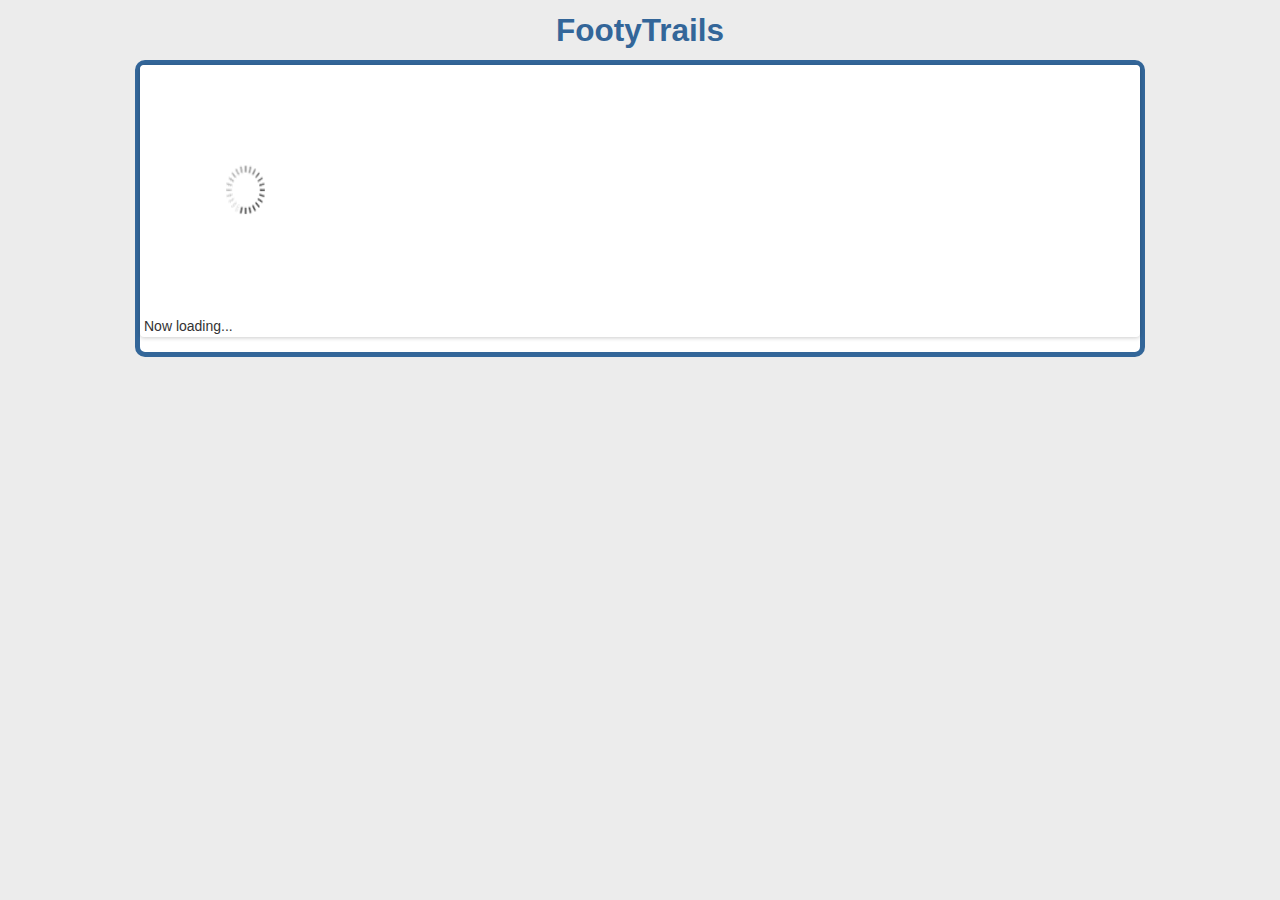
==== footytrails.html @ cbeda486 "Merge 9f675b677e5ad4511bf4d8869ddde3737f783ec4 into 37ce67c036b506f3b0afc8e83c61c9e033b98d2c" ====
<!DOCTYPE html PUBLIC "-//W3C//DTD XHTML 1.0 Transitional//EN" "http://www.w3.org/TR/xhtml1/DTD/xhtml1-transitional.dtd">
<html xmlns="http://www.w3.org/1999/xhtml">
<head>
  <meta http-equiv="Content-Type" content="text/html; charset=UTF-8" />                                                  

  <link href="css/bootstrap.css" type="text/css" rel="stylesheet"/> 
  <link href="css/styles.css" type="text/css" rel="stylesheet"/>  
  <link href="css/livepreview-demo.css" rel="stylesheet" type="text/css">
  <link rel="stylesheet" href="css/flexslider.css" type="text/css" media="screen" />  

  <title>FootyTrails</title>

  <script src="js/jquery-1.10.2.min.js"></script>
  <script language="javascript" type="application/javascript" src="js/main.js"></script>
  <script defer src="js/jquery.flexslider.js"></script>
  <script type="text/javascript" src="js/jquery-live-preview.min.js"></script>

</head>

<body>
  <header>
    <h2>FootyTrails</h2>
  </header>
	<div id="container">
      <div class="flexslider carousel" >
          <ul class="slides">
           
          </ul>
      </div>    

	 <div id="playerInfo">
    	<div id="playerPic"></div>
        <div id="playerDetails">
    
        		<h3 id="firstName"></h3>
                <h1 id="lastName"></h1>
                <h5><span class="label">Team :</span></h5> <span id="currentTeam" class="detailsInput"></span><h5><span class="label">Nationality :</span></h5> <span id="nationality" class="detailsInput"></span>
                <h4><span class="label">Player History:</span></h4> <span id="playerShortHistory" class="well well-small"></span>
        </div>
         
    	<div id="shortHistory">
        	<div class="btn-group btn-group-justified btn-group-xs" id="historyMenu">
        		<div class="btn btn-default" onclick="historyToggle(); return false;">Full Team History</div>
                <div class="btn btn-default" onclick="historyShortToggle(); return false;">Single Team History</div>
                <div class="btn btn-default" onclick="historyClose(); return false;">Close History</div>
       		</div>
        	<div id="playerHistory"></div>
      </div>
    </div>
  </div>
</body>
</html>
---- css/styles.css ----
@charset "UTF-8";
/* CSS Document */

/*CHALENGE*/

/*.player-pic {
    float: left;
    margin:10px 2px 0px 0px;
    border: #ccc solid 1px;
    border-radius: 10px 10px 10px 10px
}

.player-pic img {
    height:140px;
    width: 120px;
}
*/
header{
	text-align: center;
	color:#369;
}
header h2{
	font-weight: 900;
}
.caption {
  margin:0 auto;
  width:85px;
}

body {
	font-size: 14px;
	font-family: Helvetica, 'Arial', sans-serif;
	-webkit-font-smoothing: antialiased;
	text-rendering: optimizeLegibility;
	height: auto;
	background:#ececec;
}

.toggle li:first-child a {-webkit-border-radius: 4px 0 0 4px; -moz-border-radius: 4px 0 0 4px; -o-border-radius: 4px 0 0 4px; border-radius: 4px 0 0 4px;}
.toggle li a:hover { background: #ededed; color: #222; }
.toggle li a.active { background: #c8e0f3; color: #325874; cursor: default; box-shadow: inset 0 0 3px rgba(0,0,0,0.4); -moz-box-shadow: inset 0 0 3px rgba(0,0,0,0.4); -webkit-box-shadow: inset 0 0 3px rgba(0,0,0,0.4); }

.slider { margin: 50px 0 10px!important;}
#carousel li {margin-right: 5px;}
#carousel img {display: block; opacity: .5; cursor: pointer;}
#carousel img:hover {opacity: 1;}
#carousel .flex-active-slide img {opacity: 1; cursor: default;}



/*REST*/

#container
{
	width:1000px;
	margin: 0 auto;
	border:thick solid #369;
	border-radius: 10px;
	background-color: white;
}

/*div
{
	display:inline-block;	
}
*/


#playerInfo
{
	display:none;	
	vertical-align:top;
	margin: 0 auto;
	padding:0px;
	width:600px;
	box-shadow:3px 3px 5px 6px #ccc;
	border-radius:5px;
	background-color:#369;
	text-align:left;
}

#playerPic img
{
	height:240px;
	border-top-left-radius:5px;
}

#playerPic 
{
	border-top-left-radius:5px;
	border-top: solid thin #D5D5D5;
	border-left: solid thin #D5D5D5;
	border-bottom: solid thin #D5D5D5;
}

#playerDetails
{
	display:inline-block;	
	background-color:#369;	
	color:#FFF;
	padding:5px;
	width:403px;
	height:230px;
	border-top-right-radius:5px;
	border-top: solid thin #D5D5D5;
	border-right: solid thin #D5D5D5;
	border-bottom: solid thin #D5D5D5;
}

#playerHistory
{
	border: solid 1px #D5D5D5;	
	width:99%;
	display:none;
	border-radius:3px;
}


#firstName
{
	font-size:20px;	
	margin: 0px;
	color:#C0C0C0;
}

#lastName
{
	font-size:80px;	
	margin: 0px;
	margin-bottom:25px;
	text-shadow: 3px 3px #000;
}

#playerPic
{
	float: left;
	padding:0px;
}

#playerDetails h5
{
	display: inline-block;	
	margin:0px;
	margin-right:5px;
}

#shortHistory
{
	background-color:#517693;
	padding:5px;
	margin:0px;
	width: 588px;	
	border-right: solid thin #D5D5D5;
	border-left: solid thin #D5D5D5;
	padding-bottom:20px;
	border-bottom-right-radius:5px;
	border-bottom-left-radius:5px;
	
}



#shortHistory h5:hover
{
	cursor:pointer;
	class		
}

#historyMenu
{
	margin-bottom:5px;
		
}

#playerShortHistory
{
	padding:5px;
	display:inline-block;	
}

#playerShortHistory h3
{
	display:inline-block;	
}


#playerHistory img
{
	border-radius:5px;
	vertical-align:super;
}

#playerHistory img, .currentTeam
{
	padding:10px;
	background-color:#FFF;	
	border: solid thin #D5D5D5;
}

.team
{
	background-color: #ECECEC;
	padding:5px;
	display:block;
	border-top: solid thin #CDCDCD;
}

.team h4
{
	text-align:left;	
	color: black;
	margin:5px;
}

.team h4:hover
{
	cursor:pointer;	
}

.teamData
{
	border-top: solid thin #DDD;
	padding:5px;
	width:95%;	
}

.team:nth-child(even)
{
	background-color: #FFF;	
}

.teamInfo
{
	min-width:250px;
	/*width: 400px;	*/
}

.shortLogo
{
	width:50px;
	height:50px;
	margin-left:10px;
	margin-right:10px;
}

.shortHistTeam
{
	border-radius:25px;
	height:50px;
	border: solid thin #D5D5D5;	
}

.detailsInput
{
	margin-right:10px;	
}

.otherPlayersBtn
{
	margin:5px;
}

li 
{
	list-style-type:none;
	margin-bottom:5px;	
}

.label
{
	margin-right:10px;	
}


.playerCarousel
{
	width: 400px;
	display:block;
	heigth: 200px;	
}
---- css/livepreview-demo.css ----
/*** Styles for Live Preview Window ***/

#livepreview_dialog
{   
    padding:0px;
    height:200px;
    width:300px;
    background-color:#fff;
    background-image:url('../img/icon_loading.gif');
    background-repeat:no-repeat;
    background-position:center center;
    position:absolute;
    border:solid 5px #999;
    border-radius:5px;
    -moz-border-radius: 5px;
    -webkit-border-radius:5px;
}

#livepreview_dialog.left:after, #livepreview_dialog.left:before {
    border: solid transparent;
    content: " ";
    height: 0;
    width: 0;
    position: absolute;
    pointer-events: none;
}

#livepreview_dialog.right:before {
    left: 0px;
    margin-left:-45px;
    border: solid transparent;
    content: " ";
    height: 0;
    width: 0;
    position: absolute;
    pointer-events: none;
    border-right-color: #999;
    border-width: 20px;
    top: 50%;
    margin-top: -20px;
}


#livepreview_dialog.left:after {
    right:0;
    margin-right:-45px;
    border-left-color: #999;
    border-width: 20px;
    top: 50%;
    margin-top: -20px;
}

#livepreview_iframe {
    box-shadow: inset 5px 5px 10px #666;
    -moz-box-shadow: inset 5 5px 10px #666;
    -webkit-box-shadow: inset 5 5px 10px #666;

}
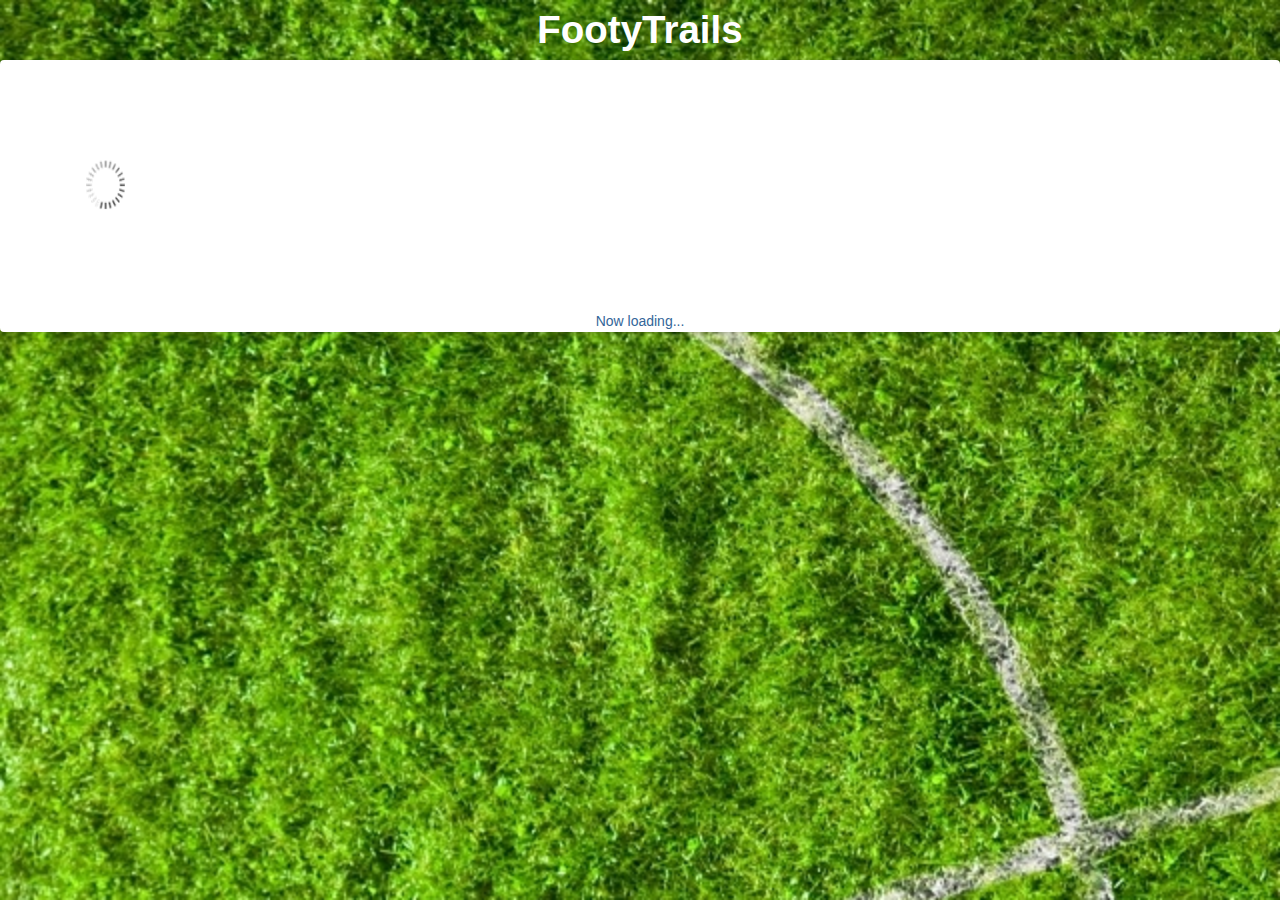
==== commit b2e60d24: "Merge d9be76248ff2e9ae2baac8667b45f61a41ed6de9 into b43668a7776e718710a2340862b6e5362b91f875" ====
--- a/footytrails.html
+++ b/footytrails.html
@@ -8,7 +8,7 @@
   <link href="css/livepreview-demo.css" rel="stylesheet" type="text/css">
   <link rel="stylesheet" href="css/flexslider.css" type="text/css" media="screen" />  
 
-  <title>FootyTrails</title>
+  <title>Footy Trails</title>
 
   <script src="js/jquery-1.10.2.min.js"></script>
   <script language="javascript" type="application/javascript" src="js/main.js"></script>
@@ -19,16 +19,16 @@
 
 <body>
   <header>
-    <h2>FootyTrails</h2>
-  </header>
-	<div id="container">
-      <div class="flexslider carousel" >
+    <h1>FootyTrails</h1>
+    <div class="flexslider carousel" >
           <ul class="slides">
            
           </ul>
-      </div>    
-
-	 <div id="playerInfo">
+      </div>
+  </header>
+	<div id="container">
+          
+		 <div id="playerInfo">
     	<div id="playerPic"></div>
         <div id="playerDetails">
     
@@ -44,6 +44,9 @@
                 <div class="btn btn-default" onclick="historyShortToggle(); return false;">Single Team History</div>
                 <div class="btn btn-default" onclick="historyClose(); return false;">Close History</div>
        		</div>
+            <div class="btn-group btn-group-justified btn-group-xs" id="historyMenu2">
+            	<a  target="_blank" class="btn btn-warning" href="" id="playerTransfer">Transfermarkt Profile</a>
+            </div>
         	<div id="playerHistory"></div>
       </div>
     </div>
--- a/css/styles.css
+++ b/css/styles.css
@@ -18,9 +18,16 @@
 header{
 	text-align: center;
 	color:#369;
-}
-header h2{
-	font-weight: 900;
+	
+}
+
+header div
+{
+	display: block;	
+}
+
+header h1{
+	color: #FFF;
 }
 .caption {
   margin:0 auto;
@@ -33,7 +40,8 @@
 	-webkit-font-smoothing: antialiased;
 	text-rendering: optimizeLegibility;
 	height: auto;
-	background:#ececec;
+	background:url(../img/Soccer-Field.jpg);
+	background-size:cover;
 }
 
 .toggle li:first-child a {-webkit-border-radius: 4px 0 0 4px; -moz-border-radius: 4px 0 0 4px; -o-border-radius: 4px 0 0 4px; border-radius: 4px 0 0 4px;}
@@ -54,23 +62,23 @@
 {
 	width:1000px;
 	margin: 0 auto;
-	border:thick solid #369;
+	/*border:thick solid #369;
 	border-radius: 10px;
-	background-color: white;
-}
-
-/*div
-{
-	display:inline-block;	
-}
-*/
-
+	background-color: white;*/
+}
+
+
+div 
+{
+	display: inline-block;
+}
 
 #playerInfo
 {
 	display:none;	
 	vertical-align:top;
-	margin: 0 auto;
+	/*margin: 0 auto;*/	
+	margin: 20px;
 	padding:0px;
 	width:600px;
 	box-shadow:3px 3px 5px 6px #ccc;
@@ -79,9 +87,15 @@
 	text-align:left;
 }
 
+#historyMenu
+{
+	vertical-align:top;	
+}
+
 #playerPic img
 {
 	height:240px;
+	width:185px;
 	border-top-left-radius:5px;
 }
 
